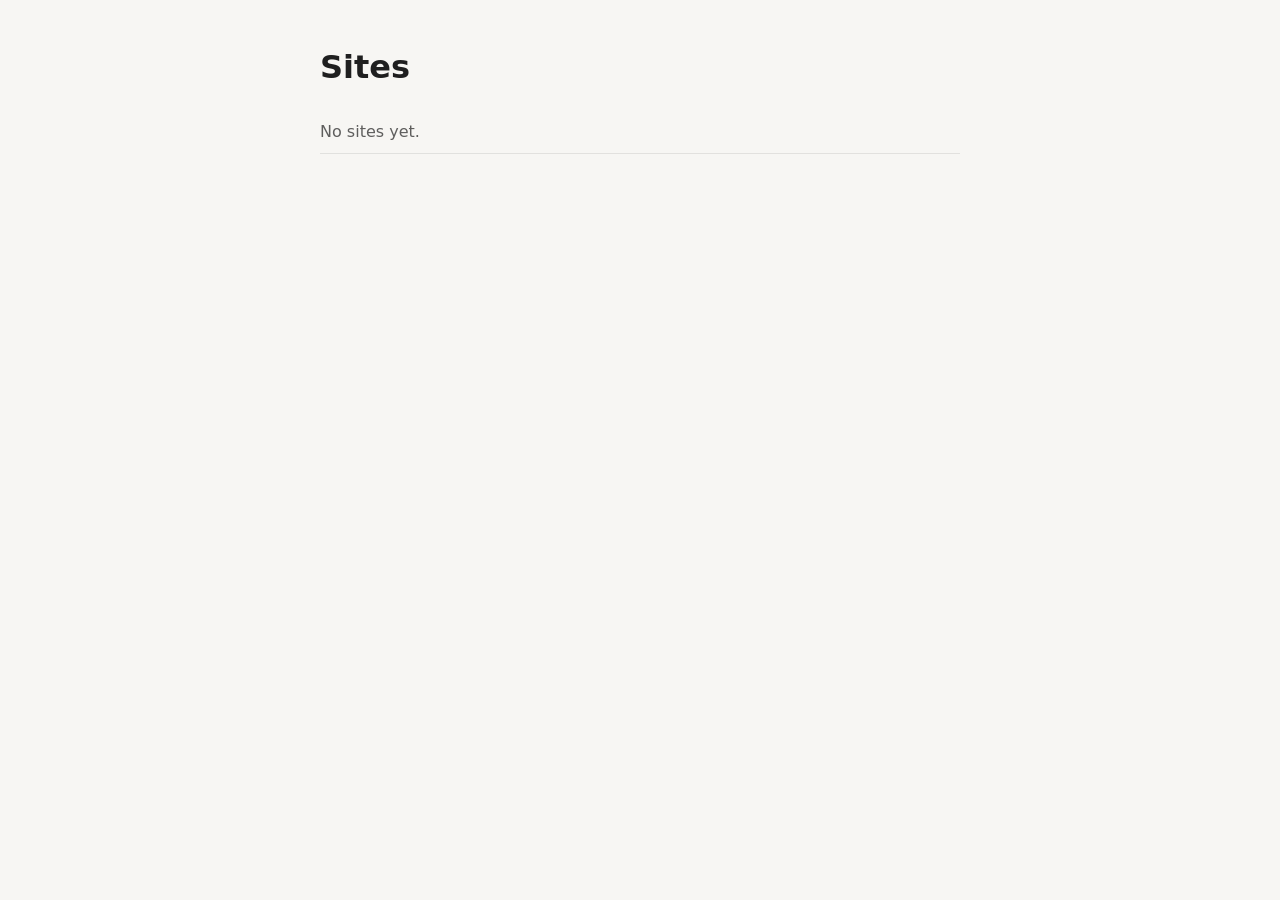
==== public/index.html @ a13df40d "Set up repo for publishing many sites on Cloudflare Pages public/ is the published folder: a home pa" ====
<!doctype html>
<html lang="en">
<head>
  <meta charset="utf-8">
  <meta name="viewport" content="width=device-width, initial-scale=1">
  <meta name="robots" content="noindex, nofollow">
  <title>Sites</title>
  <style>
    :root { color-scheme: light dark; }
    body {
      margin: 0;
      min-height: 100vh;
      font-family: system-ui, -apple-system, "Segoe UI", sans-serif;
      background: #f7f6f3;
      color: #1f1f1f;
    }
    @media (prefers-color-scheme: dark) {
      body { background: #161616; color: #ececec; }
      a { color: #8ab4f8; }
    }
    main { max-width: 640px; margin: 0 auto; padding: 48px 16px; }
    h1 { margin: 0 0 24px; font-size: 2rem; }
    ul { list-style: none; padding: 0; margin: 0; }
    li { padding: 12px 0; border-bottom: 1px solid rgba(127, 127, 127, 0.25); }
    a { font-size: 1.1rem; }
    .empty { opacity: 0.7; }
  </style>
</head>
<body>
  <main>
    <h1>Sites</h1>
    <!-- One <li> per site, newest first: <li><a href="folder-name/">Site title</a></li> -->
    <ul id="sites">
      <li class="empty">No sites yet.</li>
    </ul>
  </main>
</body>
</html>
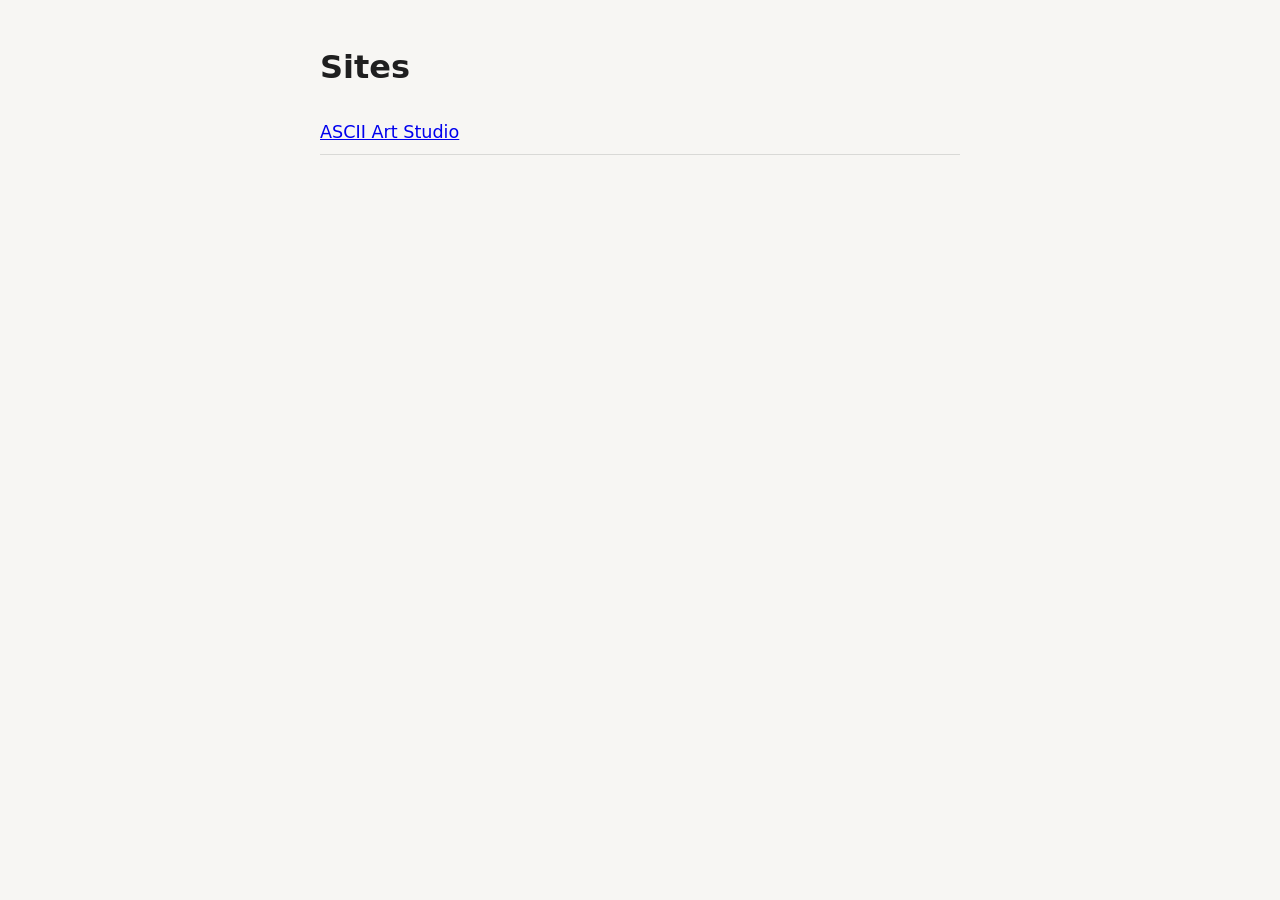
==== commit bb9cc11c: "Add ASCII Art Studio site A new site at public/ascii-art/ that turns words, pictures and doodles int" ====
--- a/public/index.html
+++ b/public/index.html
@@ -31,7 +31,7 @@
     <h1>Sites</h1>
     <!-- One <li> per site, newest first: <li><a href="folder-name/">Site title</a></li> -->
     <ul id="sites">
-      <li class="empty">No sites yet.</li>
+      <li><a href="ascii-art/">ASCII Art Studio</a></li>
     </ul>
   </main>
 </body>
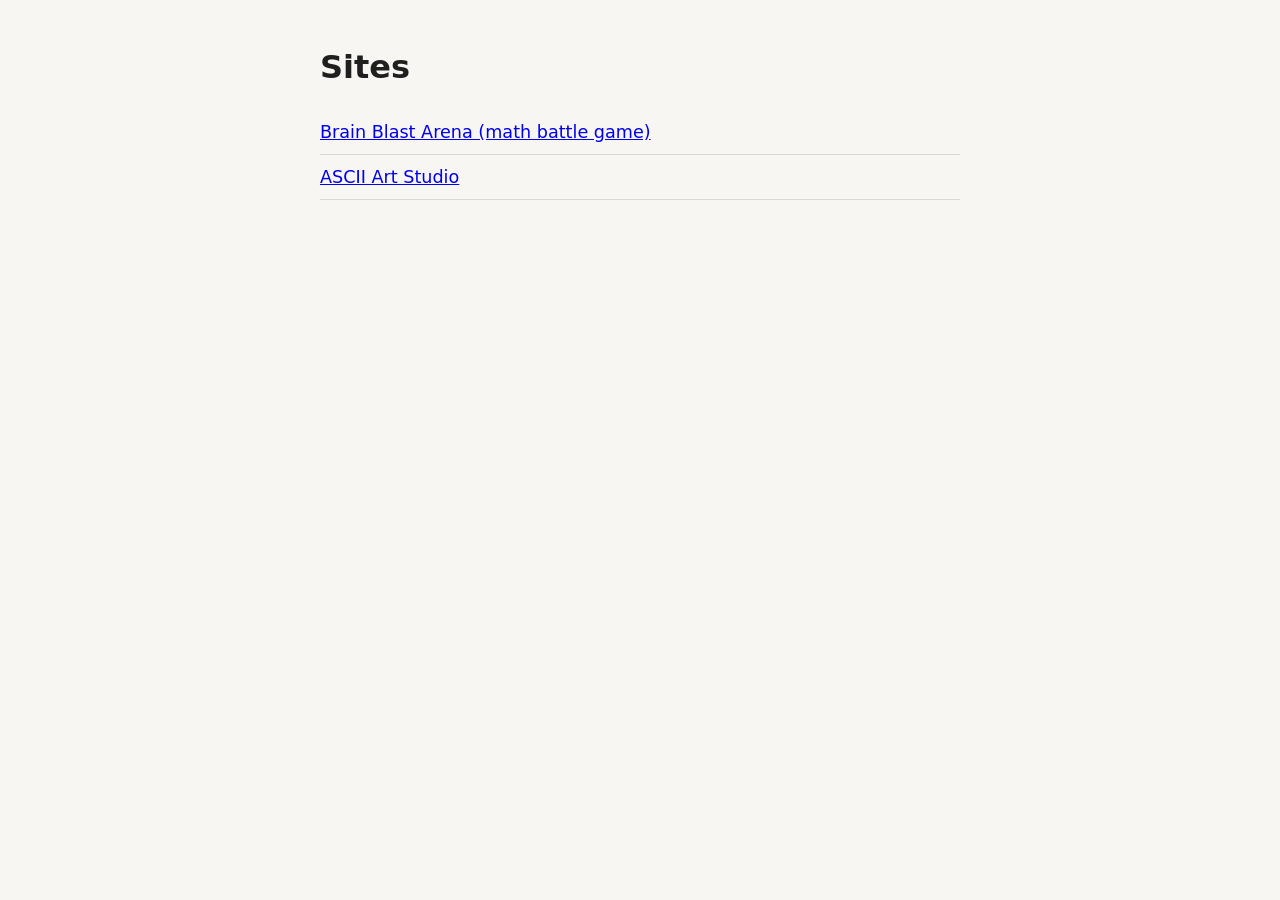
==== commit 0dc86ee7: "Add Brain Blast Arena: a math battle game with AMC 8 style problems A top-down hero shooter for midd" ====
--- a/public/index.html
+++ b/public/index.html
@@ -31,6 +31,7 @@
     <h1>Sites</h1>
     <!-- One <li> per site, newest first: <li><a href="folder-name/">Site title</a></li> -->
     <ul id="sites">
+      <li><a href="brain-blast/">Brain Blast Arena (math battle game)</a></li>
       <li><a href="ascii-art/">ASCII Art Studio</a></li>
     </ul>
   </main>
